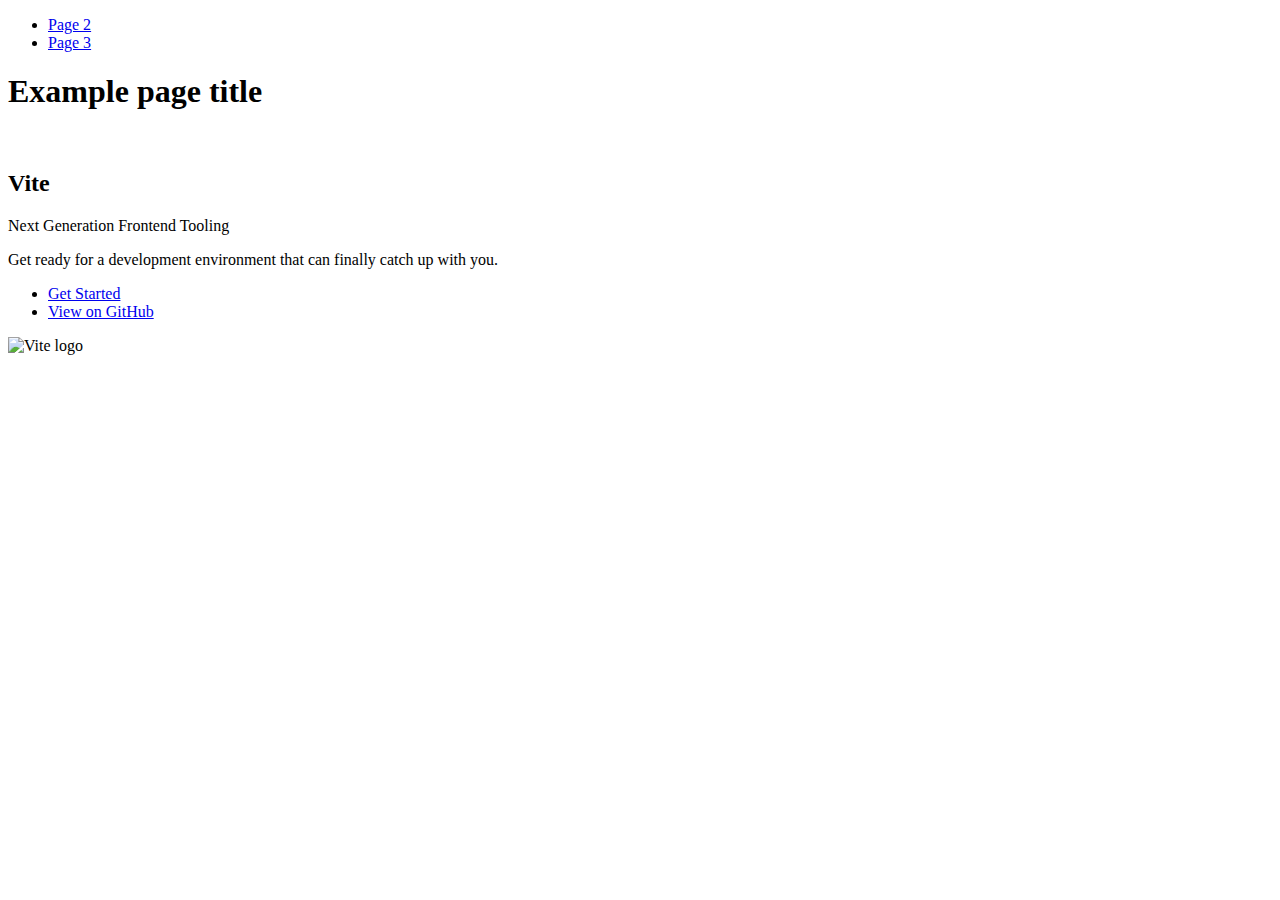
==== index.html @ c32ab7c9 "Deploying to gh-pages from @ Maks12-droid/goit-js-hw-09@d2dffee74177ffd2cd3144208d1aab95dfe9ea3b 🚀" ====
<!DOCTYPE html>
<html lang="en">
  <head>
    <meta charset="UTF-8" />
    <link rel="icon" type="image/svg+xml" href="/goit-js-hw-09/favicon.svg" />
    <meta name="viewport" content="width=device-width, initial-scale=1.0" />
    <title>Vanilla App Template</title>
    
    <script type="module" crossorigin src="/goit-js-hw-09/commonHelpers.js"></script>
    <link rel="stylesheet" href="/goit-js-hw-09/assets/index-10c40100.css">
  </head>
  <body>
    <header class="header">
  <nav class="nav">
    <ul class="nav-list">
      <li class="nav-item">
        <a href="./page-2.html" class="nav-link">Page 2</a>
      </li>

      <li class="nav-item">
        <a href="./page-3.html" class="nav-link">Page 3</a>
      </li>
    </ul>
  </nav>
</header>


    <section>
      <h1>Example page title</h1>
      <!-- Path to images as from index.html file -->
      <img src="/goit-js-hw-09/assets/javascript-8dac5379.svg" alt="" />
    </section>

    <!-- Loads the specified .html file -->
    <section class="vite-promo">
  <div class="container">
    <div class="wrapper">
      <h2 class="title">
        <span class="gradient">Vite</span>
      </h2>
      <p class="text">Next Generation Frontend Tooling</p>
      <p class="tagline">
        Get ready for a development environment that can finally catch up with
        you.
      </p>

      <ul class="actions">
        <li class="action">
          <a
            class="link"
            href="https://vitejs.dev/guide/"
            target="_blank"
            rel="noopener noreferrer"
            >Get Started</a
          >
        </li>
        <li class="action">
          <a
            class="link"
            href="https://github.com/vitejs/vite"
            target="_blank"
            rel="noopener noreferrer"
            >View on GitHub</a
          >
        </li>
      </ul>
    </div>

    <div class="thumb">
      <!-- Path to images as from index.html file -->
      <img
        class="pic"
        src="/goit-js-hw-09/assets/vite-logo-51249ca9.png"
        alt="Vite logo"
        width="640"
        height="640"
      />
    </div>
  </div>
</section>


    
  </body>
</html>
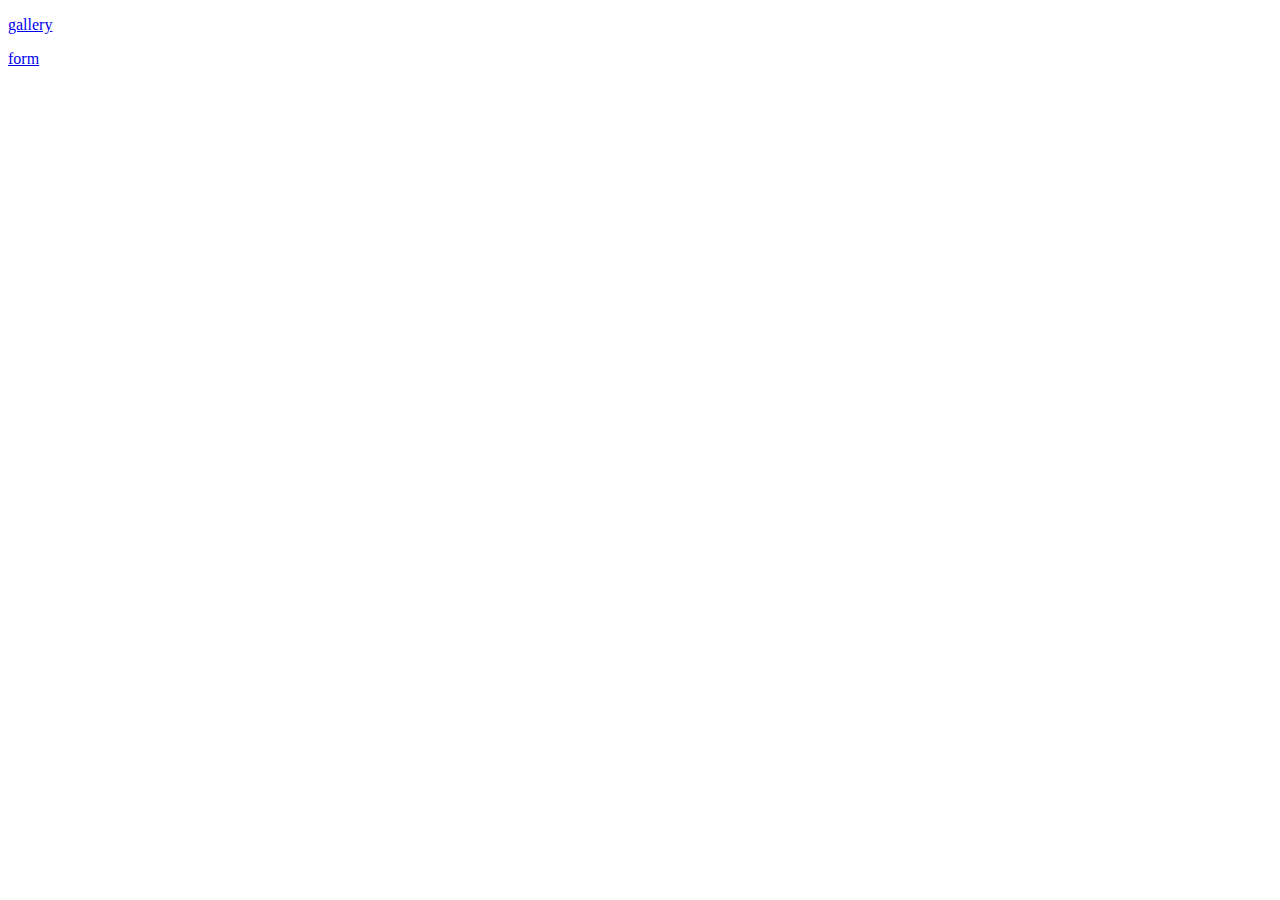
==== commit 9504922c: "Deploying to gh-pages from @ Maks12-droid/goit-js-hw-09@6e6eb1c4b965970940f15107cb5b63a09f88b134 🚀" ====
--- a/index.html
+++ b/index.html
@@ -1,85 +1,21 @@
 <!DOCTYPE html>
 <html lang="en">
-  <head>
-    <meta charset="UTF-8" />
-    <link rel="icon" type="image/svg+xml" href="/goit-js-hw-09/favicon.svg" />
-    <meta name="viewport" content="width=device-width, initial-scale=1.0" />
-    <title>Vanilla App Template</title>
-    
-    <script type="module" crossorigin src="/goit-js-hw-09/commonHelpers.js"></script>
-    <link rel="stylesheet" href="/goit-js-hw-09/assets/index-10c40100.css">
-  </head>
-  <body>
-    <header class="header">
-  <nav class="nav">
-    <ul class="nav-list">
-      <li class="nav-item">
-        <a href="./page-2.html" class="nav-link">Page 2</a>
-      </li>
 
-      <li class="nav-item">
-        <a href="./page-3.html" class="nav-link">Page 3</a>
-      </li>
-    </ul>
-  </nav>
-</header>
+<head>
+  <meta charset="UTF-8" />
+  <link rel="icon" type="image/svg+xml" href="/goit-js-hw-09/favicon.svg" />
+  <meta name="viewport" content="width=device-width, initial-scale=1.0" />
+  <title>Vanilla App Template</title>
+  
 
+  <script type="module" crossorigin src="/goit-js-hw-09/assets/styles-35483221.js"></script>
+  <link rel="stylesheet" href="/goit-js-hw-09/assets/styles-c9db6b34.css">
+</head>
 
-    <section>
-      <h1>Example page title</h1>
-      <!-- Path to images as from index.html file -->
-      <img src="/goit-js-hw-09/assets/javascript-8dac5379.svg" alt="" />
-    </section>
+<body>
+  <p><a href="./1-gallery.html">gallery</a></p>
+  <p><a href="./2-form.html">form </form></a></p>
+  
+</body>
 
-    <!-- Loads the specified .html file -->
-    <section class="vite-promo">
-  <div class="container">
-    <div class="wrapper">
-      <h2 class="title">
-        <span class="gradient">Vite</span>
-      </h2>
-      <p class="text">Next Generation Frontend Tooling</p>
-      <p class="tagline">
-        Get ready for a development environment that can finally catch up with
-        you.
-      </p>
-
-      <ul class="actions">
-        <li class="action">
-          <a
-            class="link"
-            href="https://vitejs.dev/guide/"
-            target="_blank"
-            rel="noopener noreferrer"
-            >Get Started</a
-          >
-        </li>
-        <li class="action">
-          <a
-            class="link"
-            href="https://github.com/vitejs/vite"
-            target="_blank"
-            rel="noopener noreferrer"
-            >View on GitHub</a
-          >
-        </li>
-      </ul>
-    </div>
-
-    <div class="thumb">
-      <!-- Path to images as from index.html file -->
-      <img
-        class="pic"
-        src="/goit-js-hw-09/assets/vite-logo-51249ca9.png"
-        alt="Vite logo"
-        width="640"
-        height="640"
-      />
-    </div>
-  </div>
-</section>
-
-
-    
-  </body>
 </html>
